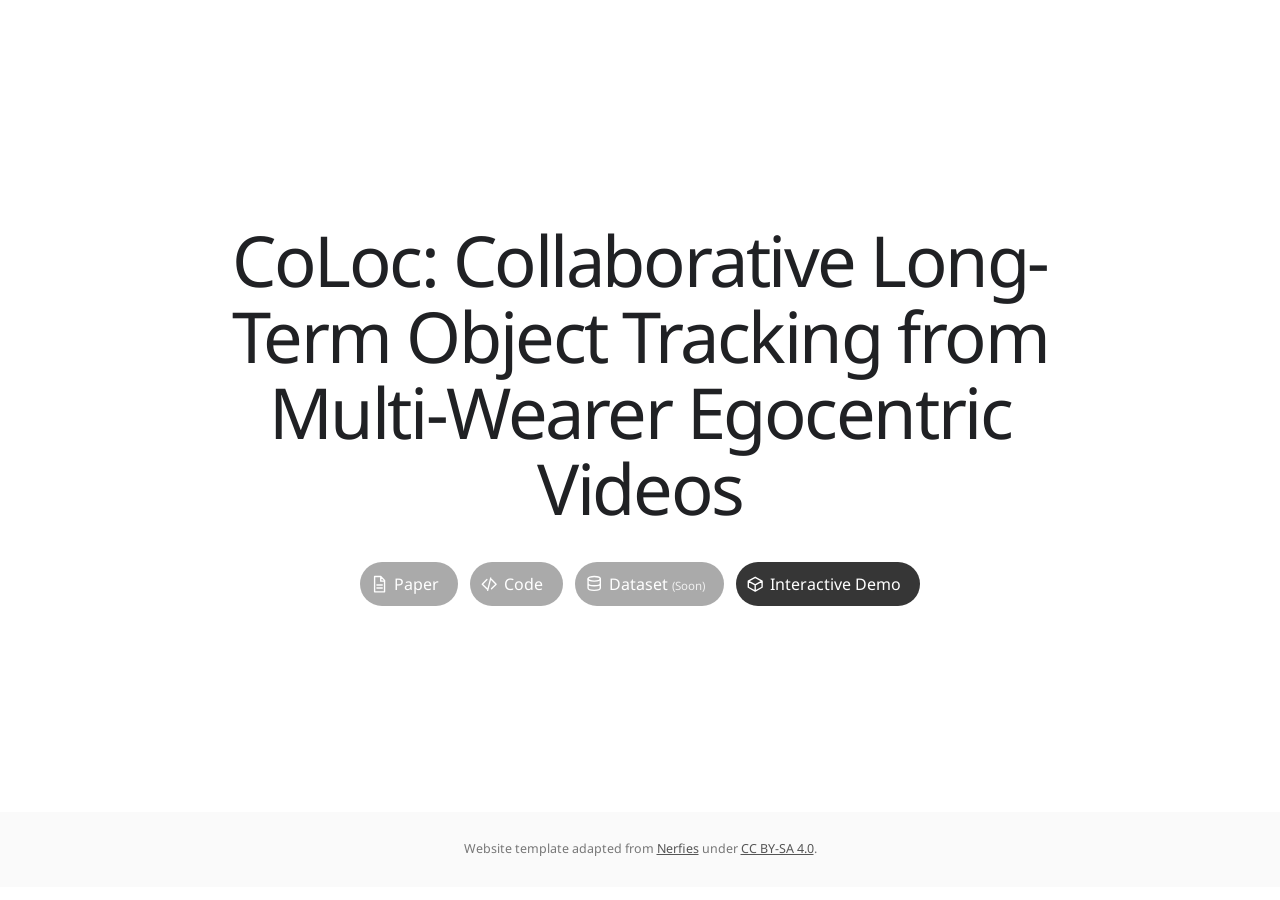
==== docs/index.html @ 75bfe172 "[site] deploy initial site" ====
<!doctype html>
<html lang="en">
<head>
  <meta charset="utf-8">
  <meta name="description" content="CoLoc: Collaborative Long-Term Object Tracking from Multi-Wearer Egocentric Videos">
  <meta name="viewport" content="width=device-width, initial-scale=1">
  <title>CoLoc: Collaborative Long-Term Object Tracking</title>
  <link rel="preconnect" href="https://fonts.googleapis.com">
  <link rel="preconnect" href="https://fonts.gstatic.com" crossorigin>
  <link href="https://fonts.googleapis.com/css2?family=Google+Sans:wght@400;500;700&amp;family=Noto+Sans:wght@400;500;600&amp;display=swap" rel="stylesheet">
  <link rel="stylesheet" href="./static/css/bulma.min.css">
  <link rel="stylesheet" href="./static/css/index.css">
  <link rel="icon" href="./static/images/favicon.svg" type="image/svg+xml">
</head>
<body>
  <main>
    <section class="hero publication-header">
      <div class="hero-body">
        <div class="container is-max-desktop">
          <div class="columns is-centered">
            <div class="column has-text-centered">
              <h1 class="title is-1 publication-title">
                <span class="project-name">CoLoc:</span>
                Collaborative Long-Term Object Tracking from Multi-Wearer Egocentric Videos
              </h1>

              <nav class="publication-links" aria-label="Project links">
                <span class="button is-dark is-rounded is-disabled" aria-disabled="true" title="Paper coming soon">
                  <span class="icon" aria-hidden="true">
                    <svg viewBox="0 0 24 24"><path d="M6 2h8l5 5v15H6zM14 3.5V8h4.5M9 13h7M9 17h7"/></svg>
                  </span>
                  <span>Paper</span>
                </span>
                <span class="button is-dark is-rounded is-disabled" aria-disabled="true" title="Code coming soon">
                  <span class="icon" aria-hidden="true">
                    <svg viewBox="0 0 24 24"><path d="m9 18-6-6 6-6M15 6l6 6-6 6M14 4l-4 16"/></svg>
                  </span>
                  <span>Code</span>
                </span>
                <span class="button is-dark is-rounded is-disabled" aria-disabled="true" title="Dataset coming soon">
                  <span class="icon" aria-hidden="true">
                    <svg viewBox="0 0 24 24"><ellipse cx="12" cy="5" rx="8" ry="3"/><path d="M4 5v6c0 1.7 3.6 3 8 3s8-1.3 8-3V5M4 11v6c0 1.7 3.6 3 8 3s8-1.3 8-3v-6"/></svg>
                  </span>
                  <span>Dataset <small>(Soon)</small></span>
                </span>
                <a class="button is-dark is-rounded" href="./annotator/">
                  <span class="icon" aria-hidden="true">
                    <svg viewBox="0 0 24 24"><path d="m12 3 9 5-9 5-9-5zM3 8v8l9 5 9-5V8M12 13v8"/></svg>
                  </span>
                  <span>Interactive Demo</span>
                </a>
              </nav>
            </div>
          </div>
        </div>
      </div>
    </section>
  </main>

  <footer class="footer">
    <div class="content has-text-centered">
      <p>
        Website template adapted from
        <a href="https://nerfies.github.io/">Nerfies</a> under
        <a href="https://creativecommons.org/licenses/by-sa/4.0/">CC BY-SA 4.0</a>.
      </p>
    </div>
  </footer>
</body>
</html>
---- docs/static/css/index.css ----
html {
  min-width: 320px;
  background: #fff;
}

body {
  min-height: 100vh;
  color: #202124;
  font-family: "Noto Sans", sans-serif;
}

main {
  display: grid;
  min-height: calc(100vh - 88px);
  align-items: center;
}

.publication-header .hero-body {
  padding: 5rem 1.5rem 4rem;
}

.publication-title {
  max-width: 980px;
  margin: 0 auto 2.25rem !important;
  color: #202124;
  font-family: "Google Sans", "Noto Sans", sans-serif;
  font-size: clamp(2.35rem, 5.5vw, 4.4rem) !important;
  font-weight: 400;
  line-height: 1.08;
  letter-spacing: -0.035em;
}

.project-name {
  font-weight: 700;
}

.publication-links {
  display: flex;
  flex-wrap: wrap;
  justify-content: center;
  gap: 0.75rem;
}

.publication-links .button {
  height: 2.75rem;
  padding: 0 1.2rem;
  border: 0;
  background: #363636;
  font-size: 1rem;
  transition: background 140ms ease, transform 140ms ease;
}

.publication-links a.button:hover,
.publication-links a.button:focus-visible {
  background: #111;
  transform: translateY(-1px);
}

.publication-links .is-disabled {
  opacity: 0.42;
  cursor: not-allowed;
  user-select: none;
}

.publication-links .icon {
  width: 1.15rem;
  height: 1.15rem;
  margin-right: 0.35rem !important;
}

.publication-links svg {
  width: 100%;
  height: 100%;
  fill: none;
  stroke: currentColor;
  stroke-linecap: round;
  stroke-linejoin: round;
  stroke-width: 1.8;
}

.publication-links small {
  font-size: 0.72em;
  opacity: 0.82;
}

.footer {
  padding: 1.75rem 1.5rem;
  background: #fafafa;
  color: #777;
  font-size: 0.78rem;
}

.footer a {
  color: #555;
  text-decoration: underline;
}

@media (max-width: 640px) {
  main {
    min-height: calc(100vh - 116px);
  }

  .publication-header .hero-body {
    padding-top: 3.5rem;
  }

  .publication-title {
    margin-bottom: 1.75rem !important;
  }

  .publication-links {
    gap: 0.55rem;
  }

  .publication-links .button {
    height: 2.55rem;
    padding: 0 1rem;
    font-size: 0.9rem;
  }
}
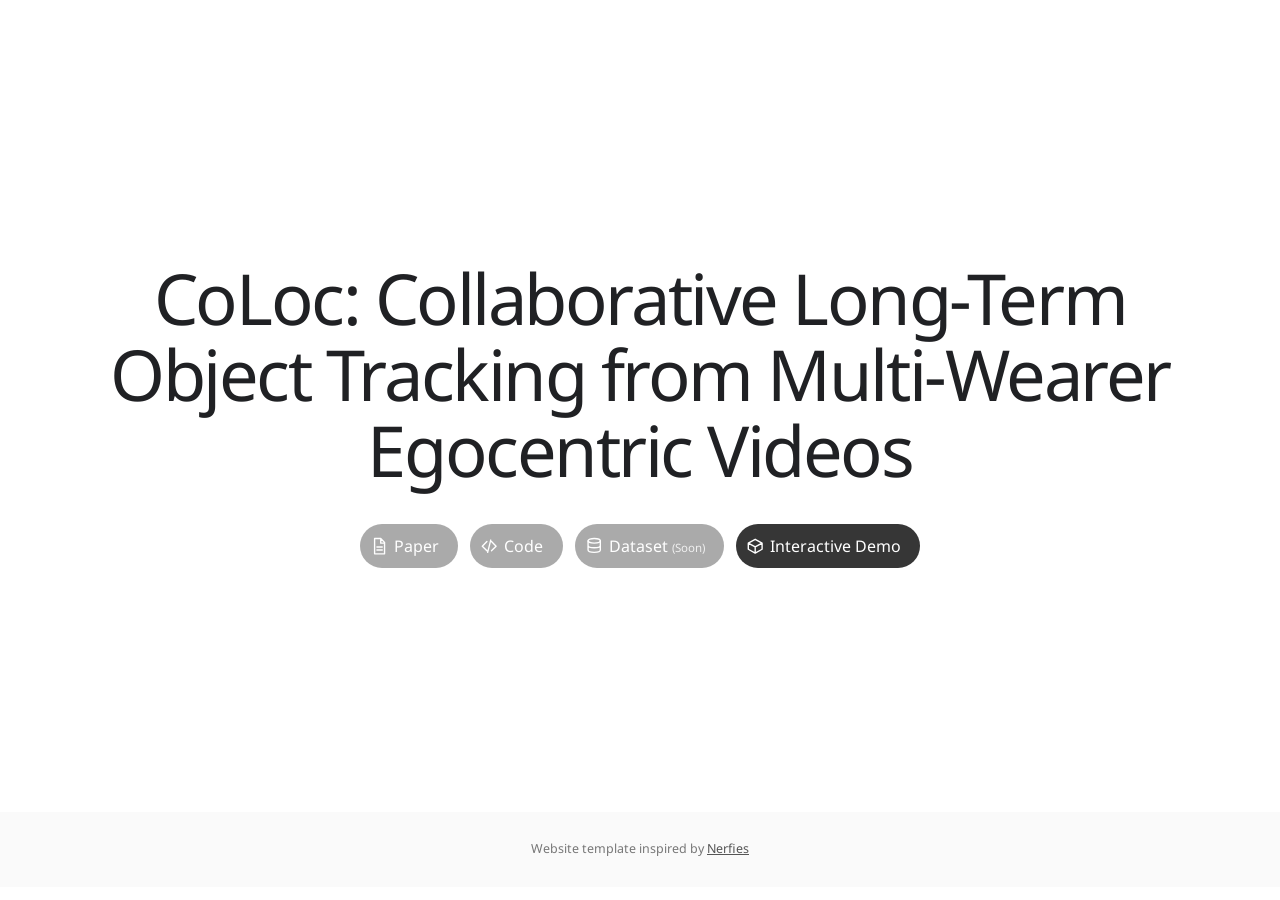
==== commit b9a9d826: "[site] update project page" ====
--- a/docs/index.html
+++ b/docs/index.html
@@ -16,12 +16,14 @@
   <main>
     <section class="hero publication-header">
       <div class="hero-body">
-        <div class="container is-max-desktop">
+        <div class="container">
           <div class="columns is-centered">
             <div class="column has-text-centered">
               <h1 class="title is-1 publication-title">
                 <span class="project-name">CoLoc:</span>
-                Collaborative Long-Term Object Tracking from Multi-Wearer Egocentric Videos
+                Collaborative Long-Term
+                <span class="title-phrase">Object Tracking from Multi-Wearer</span>
+                Egocentric Videos
               </h1>
 
               <nav class="publication-links" aria-label="Project links">
@@ -60,9 +62,7 @@
   <footer class="footer">
     <div class="content has-text-centered">
       <p>
-        Website template adapted from
-        <a href="https://nerfies.github.io/">Nerfies</a> under
-        <a href="https://creativecommons.org/licenses/by-sa/4.0/">CC BY-SA 4.0</a>.
+        Website template inspired by <a href="https://nerfies.github.io/">Nerfies</a>
       </p>
     </div>
   </footer>
--- a/docs/static/css/index.css
+++ b/docs/static/css/index.css
@@ -19,8 +19,12 @@
   padding: 5rem 1.5rem 4rem;
 }
 
+.publication-header .container {
+  max-width: 1240px;
+}
+
 .publication-title {
-  max-width: 980px;
+  max-width: 1180px;
   margin: 0 auto 2.25rem !important;
   color: #202124;
   font-family: "Google Sans", "Noto Sans", sans-serif;
@@ -32,6 +36,10 @@
 
 .project-name {
   font-weight: 700;
+}
+
+.title-phrase {
+  white-space: nowrap;
 }
 
 .publication-links {
@@ -108,6 +116,10 @@
     margin-bottom: 1.75rem !important;
   }
 
+  .title-phrase {
+    white-space: normal;
+  }
+
   .publication-links {
     gap: 0.55rem;
   }
@@ -118,4 +130,3 @@
     font-size: 0.9rem;
   }
 }
-
